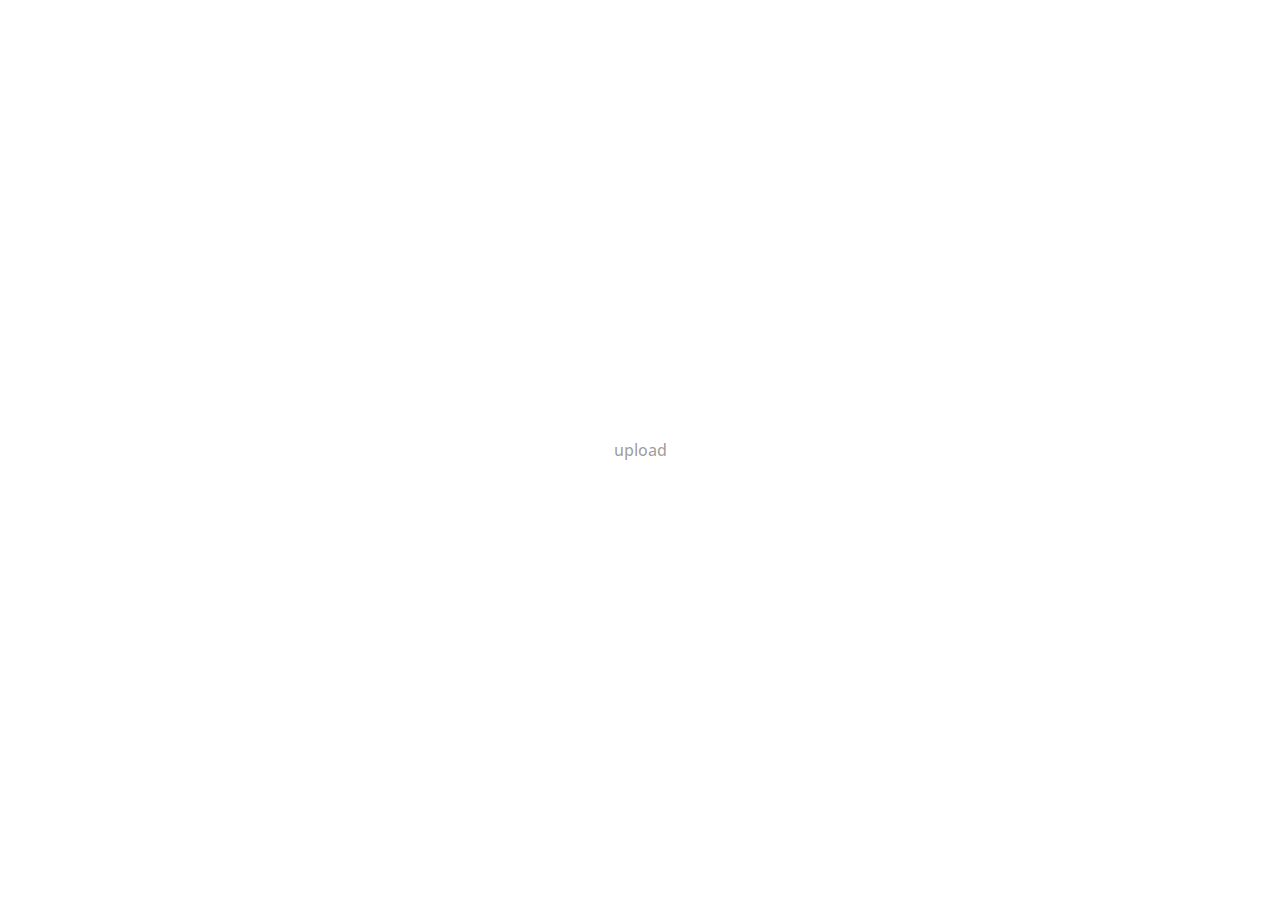
==== home.html @ 36228b2f "pub" ====
<!DOCTYPE html>
<html lang="en">
<head>
    <meta charset="UTF-8">
    <meta name="viewport" content="width=device-width, initial-scale=1.0">
    <title>home</title>
    <!-- css -->
    <link rel="stylesheet" href="/source/home/main.css">
    <link rel="stylesheet" href="/source/root.css">
    <!-- fonts -->
    <link rel="preconnect" href="https://fonts.googleapis.com">
    <link rel="preconnect" href="https://fonts.gstatic.com" crossorigin>
    <link href="https://fonts.googleapis.com/css2?family=Open+Sans:ital,wght@0,300..800;1,300..800&display=swap" rel="stylesheet">
</head>
<body>
    <div class="wrapper">
        <main class="main">
            <div class="home__container">
                <div class="img">
                    <div class="preview"></div>
                </div>
                <form action="#" method="get" class="upload">
                    <input type="file" accept="image/*" class="upload" placeholder="">
                </form>
            </div>
        </main>
    </div>
<script src="./source/home/index.js"></script>
</body>
</html>
---- source/home/main.css ----
*,
*::before,
*::after {
  padding: 0;
  margin: 0;
  border: 0;
  box-sizing: border-box;
}
ul[class],
ol[class] {
  padding: 0;
}
body,
h1,
h2,
h3,
h4,
p,
ul[class],
ol[class],
li,
figure,
figcaption,
blockquote,
dl,
dd {
  margin: 0;
}
body {
  scroll-behavior: smooth;
  text-rendering: optimizeSpeed;
  line-height: 1.5;
}
html, 
body {
  height: 100%;
}
ul[class],
ol[class] {
  list-style: none;
}
a:not([class]) {
  text-decoration-skip-ink: auto;
}
img {
  max-width: 100%;
  display: block;
}
article > * + * {
  margin-top: 1em;
}
input,
button,
textarea,
select {
  font: inherit;
}
@media (prefers-reduced-motion: reduce) {
  * {
    animation-duration: 0.01ms !important;
    animation-iteration-count: 1 !important;
    transition-duration: 0.01ms !important;
    scroll-behavior: auto !important;
  }
}
/* ----------------------------------------------------- */
.wrapper {
    min-height: 100%;
    display: flex;
    flex-direction: column; 
    overflow: hidden;
}
.main {
    flex: 1 auto;
    display: flex;
    align-items: center;
    justify-content: center;
}
[class*='__container'] {
    max-width: 1200px;
    margin: 0 auto;
}
*::selection {
    background-color: rgba(0, 0, 0, 0.1);
}
/* ----------------------------------------------------- */
input[type="file"] {
    width: 100px;
}
input[type="file"]::-webkit-file-upload-button {
    visibility: hidden;
}
input[type="file"]::before {
    content: 'upload';
    display: inline-block;
    outline: none;
    width: 100px;
    text-align: center;
    /* ---------------------- */
    font-family: var(--primary-font);
    font-weight: 500;
    color: var(--primary-color);
}
---- source/root.css ----
:root {
    --primary-font: "Open Sans", sans-serif;
    --primary-color: rgba(0, 0, 0, 0.4);
}
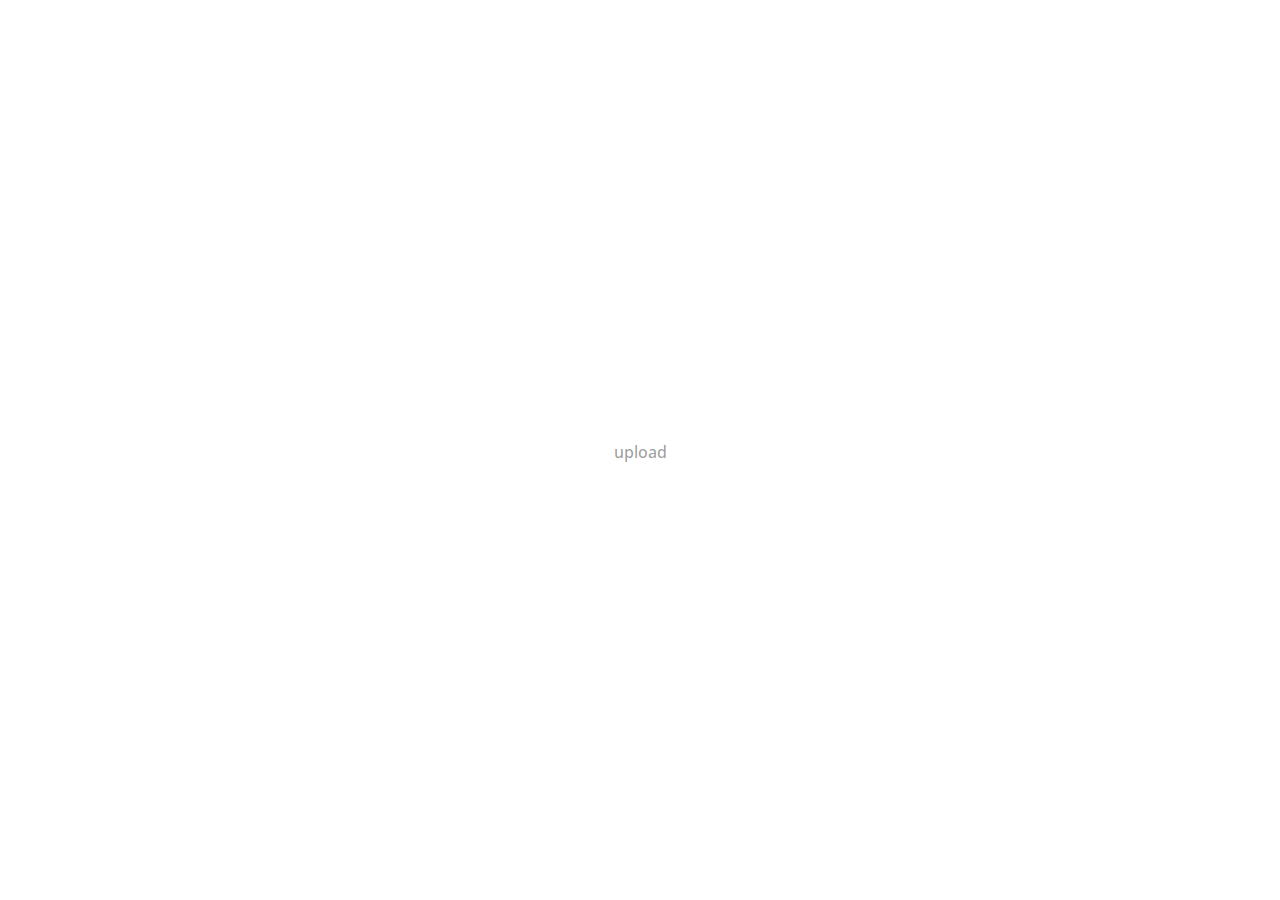
==== commit 0c3584f0: "pub" ====
--- a/home.html
+++ b/home.html
@@ -5,8 +5,8 @@
     <meta name="viewport" content="width=device-width, initial-scale=1.0">
     <title>home</title>
     <!-- css -->
-    <link rel="stylesheet" href="/source/home/main.css">
-    <link rel="stylesheet" href="/source/root.css">
+    <link rel="stylesheet" href="./source/home/main.css">
+    <link rel="stylesheet" href="./source/root.css">
     <!-- fonts -->
     <link rel="preconnect" href="https://fonts.googleapis.com">
     <link rel="preconnect" href="https://fonts.gstatic.com" crossorigin>
@@ -19,9 +19,10 @@
                 <div class="img">
                     <div class="preview"></div>
                 </div>
-                <form action="#" method="get" class="upload">
+                <form action="#" method="get" class="uploadForm">
                     <input type="file" accept="image/*" class="upload" placeholder="">
                 </form>
+                <progress class="progress" value="0" max="100"></progress>
             </div>
         </main>
     </div>
--- a/source/home/main.css
+++ b/source/home/main.css
@@ -100,4 +100,31 @@
     font-family: var(--primary-font);
     font-weight: 500;
     color: var(--primary-color);
+}
+/* ----------------------------------------------------- */
+.home__container {
+    display: flex;
+    align-items: center;
+    justify-content: center;
+    flex-direction: column;
+}
+.img {
+    max-width: 300px;
+    margin-bottom: 15%;
+    position: relative;
+}
+.upload {
+    margin-bottom: 10%;
+    position: relative;
+}
+.progress {
+    display: none;
+    height: 5px;
+}
+.progress::-webkit-progress-bar {
+    background-color: rgba(0, 0, 0, 0.2);
+}
+.progress::-webkit-progress-value{
+    background-color: var(--primary-color);
+    border-radius: 0 15px 15px 0;
 }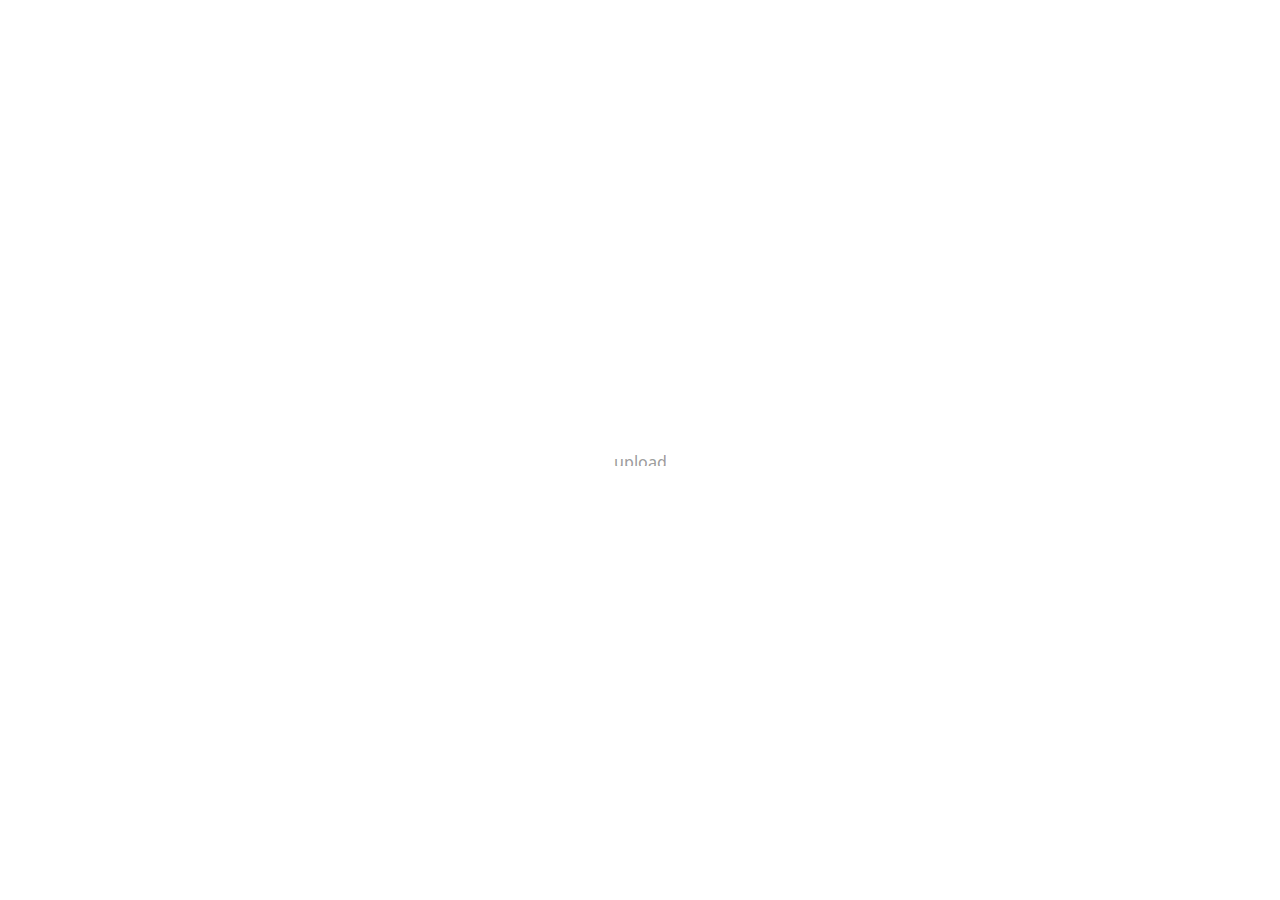
==== commit ffb2b9ef: "pub" ====
--- a/home.html
+++ b/home.html
@@ -14,6 +14,9 @@
 </head>
 <body>
     <div class="wrapper">
+        <div class="check">
+            <img src="./source/home/img/qe08.png" alt="check">
+        </div>
         <main class="main">
             <div class="home__container">
                 <div class="img">
@@ -21,8 +24,11 @@
                 </div>
                 <form action="#" method="get" class="uploadForm">
                     <input type="file" accept="image/*" class="upload" placeholder="">
+                    <button class="submit">submit</button>
                 </form>
                 <progress class="progress" value="0" max="100"></progress>
+                <p class="checking"></p>
+                <p class="submitting"></p>
             </div>
         </main>
     </div>
--- a/source/home/main.css
+++ b/source/home/main.css
@@ -1,89 +1,3 @@
-*,
-*::before,
-*::after {
-  padding: 0;
-  margin: 0;
-  border: 0;
-  box-sizing: border-box;
-}
-ul[class],
-ol[class] {
-  padding: 0;
-}
-body,
-h1,
-h2,
-h3,
-h4,
-p,
-ul[class],
-ol[class],
-li,
-figure,
-figcaption,
-blockquote,
-dl,
-dd {
-  margin: 0;
-}
-body {
-  scroll-behavior: smooth;
-  text-rendering: optimizeSpeed;
-  line-height: 1.5;
-}
-html, 
-body {
-  height: 100%;
-}
-ul[class],
-ol[class] {
-  list-style: none;
-}
-a:not([class]) {
-  text-decoration-skip-ink: auto;
-}
-img {
-  max-width: 100%;
-  display: block;
-}
-article > * + * {
-  margin-top: 1em;
-}
-input,
-button,
-textarea,
-select {
-  font: inherit;
-}
-@media (prefers-reduced-motion: reduce) {
-  * {
-    animation-duration: 0.01ms !important;
-    animation-iteration-count: 1 !important;
-    transition-duration: 0.01ms !important;
-    scroll-behavior: auto !important;
-  }
-}
-/* ----------------------------------------------------- */
-.wrapper {
-    min-height: 100%;
-    display: flex;
-    flex-direction: column; 
-    overflow: hidden;
-}
-.main {
-    flex: 1 auto;
-    display: flex;
-    align-items: center;
-    justify-content: center;
-}
-[class*='__container'] {
-    max-width: 1200px;
-    margin: 0 auto;
-}
-*::selection {
-    background-color: rgba(0, 0, 0, 0.1);
-}
-/* ----------------------------------------------------- */
 input[type="file"] {
     width: 100px;
 }
@@ -99,7 +13,9 @@
     /* ---------------------- */
     font-family: var(--primary-font);
     font-weight: 500;
+	font-size: 16px;
     color: var(--primary-color);
+	z-index: 400;
 }
 /* ----------------------------------------------------- */
 .home__container {
@@ -113,18 +29,88 @@
     margin-bottom: 15%;
     position: relative;
 }
+.uploadForm {
+    display: flex;
+    align-items: center;
+	justify-content: center;
+}
 .upload {
-    margin-bottom: 10%;
-    position: relative;
+	text-align: center;
+}
+.qw12::before,
+.qw12  {
+	pointer-events: none;
+}
+.submit {
+	display: none;
+}
+.check {
+	display: none;
 }
 .progress {
     display: none;
-    height: 5px;
+    height: 2px;
+	margin-top: 10%;
 }
 .progress::-webkit-progress-bar {
-    background-color: rgba(0, 0, 0, 0.2);
+	background-color: white;
 }
 .progress::-webkit-progress-value{
     background-color: var(--primary-color);
     border-radius: 0 15px 15px 0;
+}
+/* ----------------------------------------------------- */
+.main {
+	visibility: visible;
+}
+.main._hidden {
+	visibility: hidden;
+	display: none;
+	opacity: 0;
+	transition: opacity 0.5s ease;
+}
+.check {
+	position: absolute;
+	display: flex;
+	align-items: center;
+	justify-content: center;
+	z-index: 100;
+	opacity: 0;
+	visibility: hidden;
+}
+.check._checked {
+	visibility: visible;
+	opacity: 1;
+	transition: opacity 0.6s ease;
+}
+.check img {
+	width: 200px;
+	height: 100px;
+}
+/* ---------------------- */
+.checking,
+.submitting {
+	font-family: var(--primary-font);
+	font-size: 16px;
+	color: var(--primary-color);
+	text-align: center;
+	display: none;
+}
+.checking::before {
+  	animation: checking 2s infinite;
+	content: "";
+}
+.submitting::before {
+	animation: submitting 2s infinite;
+  	content: "";
+}
+@keyframes checking {
+	0% { content: 'checking .'; }
+	70% { content: 'checking ..'; }
+	100% { content: 'checking ...'; }
+}
+@keyframes submitting {
+	0% { content: 'submitting .'; }
+	70% { content: 'submitting ..'; }
+	100% { content: 'submitting ...'; }
 }--- a/source/root.css
+++ b/source/root.css
@@ -1,4 +1,134 @@
 :root {
     --primary-font: "Open Sans", sans-serif;
     --primary-color: rgba(0, 0, 0, 0.4);
+}
+/* ----------------------------------------------------- */
+*,
+*::before,
+*::after {
+  padding: 0;
+  margin: 0;
+  border: 0;
+  box-sizing: border-box;
+}
+ul[class],
+ol[class] {
+  padding: 0;
+}
+body,
+h1,
+h2,
+h3,
+h4,
+p,
+ul[class],
+ol[class],
+li,
+figure,
+figcaption,
+blockquote,
+dl,
+dd {
+  margin: 0;
+}
+body {
+  scroll-behavior: smooth;
+  text-rendering: optimizeSpeed;
+  line-height: 1.5;
+}
+html, 
+body {
+  height: 100%;
+}
+ul[class],
+ol[class] {
+  list-style: none;
+}
+a:not([class]) {
+  text-decoration-skip-ink: auto;
+}
+img {
+  max-width: 100%;
+  display: block;
+}
+article > * + * {
+  margin-top: 1em;
+}
+input,
+button,
+textarea,
+select {
+  font: inherit;
+}
+@media (prefers-reduced-motion: reduce) {
+  * {
+    animation-duration: 0.01ms !important;
+    animation-iteration-count: 1 !important;
+    transition-duration: 0.01ms !important;
+    scroll-behavior: auto !important;
+  }
+}
+/* ----------------------------------------------------- */
+.wrapper {
+    min-height: 100%;
+    display: flex;
+    flex-direction: column; 
+    overflow: hidden;
+	align-items: center;
+	justify-content: center;
+}
+.main {
+    flex: 1 auto;
+    display: flex;
+    align-items: center;
+    justify-content: center;
+}
+[class*='__container'] {
+    max-width: 1200px;
+    margin: 0 auto;
+    display: flex;
+    align-items: center;
+    justify-content: center;
+}
+*::selection {
+    background-color: rgba(0, 0, 0, 0.1);
+}
+/* ----------------------------------------------------- */
+button {
+	background-color: transparent;
+    text-align: center;
+    font-family: var(--primary-font);
+    font-weight: 500;
+    font-size: 16px;
+    color: var(--primary-color);
+	width: 100px;
+}
+input {
+	font-family: var(--primary-font);
+	font-size: 16px;
+	font-weight: 500;
+	color: var(--primary-color);
+	width: 100%;
+	border-left: 1px solid gray;
+	animation: caret 1s infinite;
+	height: 16px;
+  align-items: center;
+}
+input:focus {
+  outline-style: none;
+  border-left: none;
+}
+input:not(:placeholder-shown) {
+  border-left: none;
+}
+@keyframes caret {
+  0% {
+      border-color: white;
+  }
+  50% {
+      border-color: gray;
+  }
+  100% {
+      border-color: white;
+  }
 }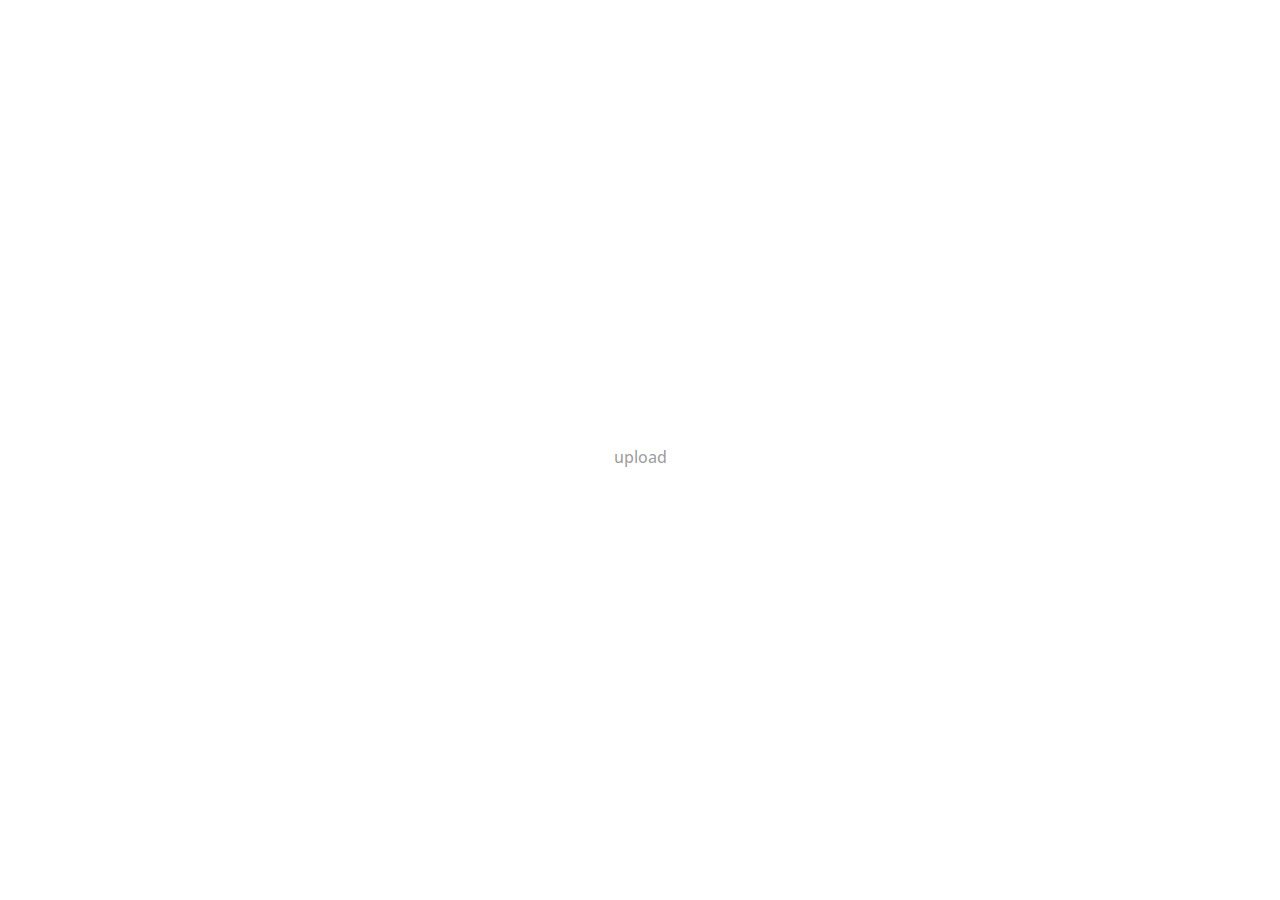
==== commit 6cbdf522: "pub" ====
--- a/home.html
+++ b/home.html
@@ -22,10 +22,10 @@
                 <div class="img">
                     <div class="preview"></div>
                 </div>
-                <form action="#" method="get" class="uploadForm">
+                <div class="uploadForm">
                     <input type="file" accept="image/*" class="upload" placeholder="">
                     <button class="submit">submit</button>
-                </form>
+                </div>
                 <progress class="progress" value="0" max="100"></progress>
                 <p class="checking"></p>
                 <p class="submitting"></p>
--- a/source/home/main.css
+++ b/source/home/main.css
@@ -1,5 +1,6 @@
 input[type="file"] {
     width: 100px;
+    height: 100%;
 }
 input[type="file"]::-webkit-file-upload-button {
     visibility: hidden;
@@ -60,34 +61,6 @@
     border-radius: 0 15px 15px 0;
 }
 /* ----------------------------------------------------- */
-.main {
-	visibility: visible;
-}
-.main._hidden {
-	visibility: hidden;
-	display: none;
-	opacity: 0;
-	transition: opacity 0.5s ease;
-}
-.check {
-	position: absolute;
-	display: flex;
-	align-items: center;
-	justify-content: center;
-	z-index: 100;
-	opacity: 0;
-	visibility: hidden;
-}
-.check._checked {
-	visibility: visible;
-	opacity: 1;
-	transition: opacity 0.6s ease;
-}
-.check img {
-	width: 200px;
-	height: 100px;
-}
-/* ---------------------- */
 .checking,
 .submitting {
 	font-family: var(--primary-font);
--- a/source/root.css
+++ b/source/root.css
@@ -131,4 +131,33 @@
   100% {
       border-color: white;
   }
+}
+/* ----------------------------------------------------- */
+.check {
+	position: absolute;
+	display: flex;
+	align-items: center;
+	justify-content: center;
+	z-index: 100;
+	opacity: 0;
+	visibility: hidden;
+}
+.check._checked {
+	visibility: visible;
+	opacity: 1;
+	transition: opacity 0.6s ease;
+}
+.check img {
+	width: 200px;
+	height: 100px;
+}
+/* ---------------------- */
+.main {
+	visibility: visible;
+}
+.main._hidden {
+	visibility: hidden;
+	display: none;
+	opacity: 0;
+	transition: opacity 0.5s ease;
 }